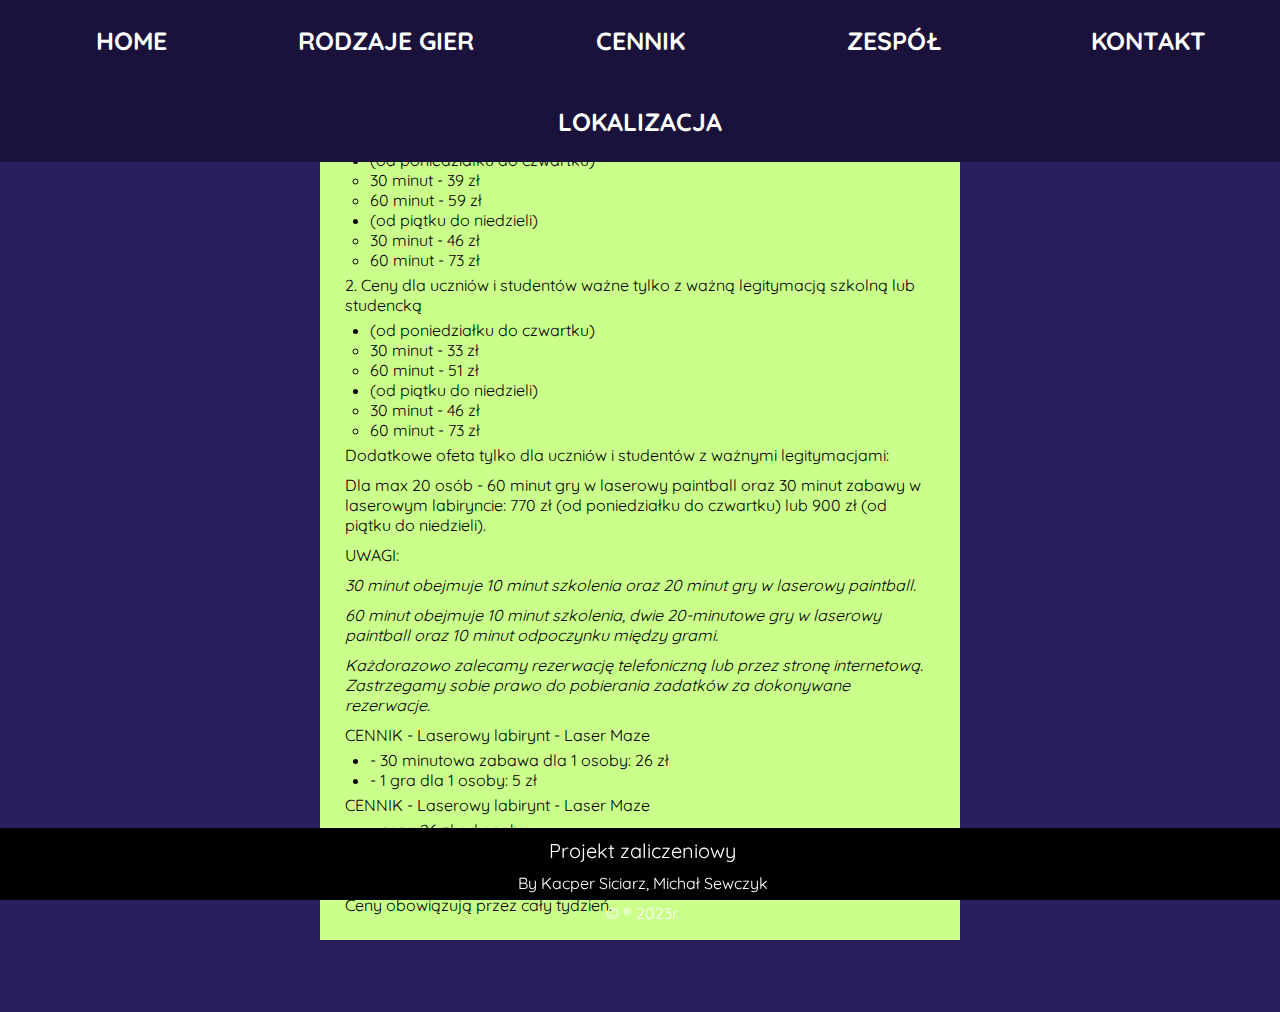
==== Cennik/cennik.html @ 64612f25 "Dodano podstrony, walidacje email" ====
<!DOCTYPE html>
<html lang="pl">

<head>
    <meta charset="UTF-8">
    <link href="https://fonts.googleapis.com/css2?family=Quicksand&display=swap" rel="stylesheet">
    <script src="Script/index.js"></script>
    <meta http-equiv="X-UA-Compatible" content="IE=edge">
    <meta name="viewport" content="width=device-width, initial-scale=1.0">
    <link rel="stylesheet" href="../Style/index.css">
    <link rel="stylesheet" href="style.css">
    <title>Laser Tag - Cennik</title>
</head>

<body>
    <header>
        <nav id="nav">
            <ul>
                <li><a href="../index.html">HOME</a></li>
                <li><a href="../Dzialalnosc/dzialalnosc.html">RODZAJE GIER</a></li>
                <li><a href="../Cennik/cennik.html">CENNIK</a></li>
                <li><a href="../Zespol/zespol.html">ZESPÓŁ</a></li>
                <li><a href="../Kontakt/kontakt.html">KONTAKT</a></li>
                <li><a href="../Lokalizacja/lokalizacja.html">LOKALIZACJA</a></li>
            </ul>
        </nav>
    </header>
    <div class="main">

        <div class="columns">
            <h2>Cennik:</h2>
            <p>1. Ceny podstawowe</p>
            <ul>
                <li> (od poniedziałku do czwartku)</li>
                <ul>
                    <li> 30 minut - 39 zł</li>
                    <li> 60 minut - 59 zł</li>
                </ul>
                <li> (od piątku do niedzieli)</li>
                <ul>
                    <li> 30 minut - 46 zł</li>
                    <li> 60 minut - 73 zł</li>
                </ul>
            </ul>
            <p>2. Ceny dla uczniów i studentów ważne tylko z ważną legitymacją szkolną lub studencką</p>
            <ul>
                <li> (od poniedziałku do czwartku)</li>
                <ul>
                    <li> 30 minut - 33 zł</li>
                    <li> 60 minut - 51 zł</li>
                </ul>
                <li> (od piątku do niedzieli)</li>
                <ul>
                    <li> 30 minut - 46 zł</li>
                    <li> 60 minut - 73 zł</li>
                </ul>
            </ul>
            <p> Dodatkowe ofeta tylko dla uczniów i studentów z ważnymi legitymacjami:</p>
            <p> Dla max 20 osób - 60 minut gry w laserowy paintball oraz 30 minut zabawy w laserowym labiryncie: 770 zł (od poniedziałku do czwartku) lub 900 zł (od piątku do niedzieli).</p>

            <p>UWAGI:</p>
            <p><i>30 minut obejmuje 10 minut szkolenia oraz 20 minut gry w laserowy paintball.</i></p>
            <p><i>60 minut obejmuje 10 minut szkolenia, dwie 20-minutowe gry w laserowy paintball oraz 10 minut odpoczynku między grami.</i></p>
            <p><i>Każdorazowo zalecamy rezerwację telefoniczną lub przez stronę internetową. Zastrzegamy sobie prawo do pobierania zadatków za dokonywane rezerwacje. </i></p>



            <p>CENNIK - Laserowy labirynt - Laser Maze </p>
            <ul>
                <li> - 30 minutowa zabawa dla 1 osoby: 26 zł

                </li>
                <li> - 1 gra dla 1 osoby: 5 zł</li>
            </ul>
            <p>CENNIK - Laserowy labirynt - Laser Maze </p>
            <ul>
                <li> - cena 26 zł od osoby. </li>
            </ul>
            <p> CENNIK - Rozbrajenie Bomby</p>
            <ul>
                <li>- cena 26 zł od osoby.</li>
            </ul>
            <p>Ceny obowiązują przez cały tydzień.</p>
        </div>
    </div>
    <footer>
        <p class="p">Projekt zaliczeniowy</p>
        <p>By Kacper Siciarz, Michał Sewczyk</p>
        <p>&#169; &#174; 2023r.</p>
    </footer>
</body>

</html>
---- Style/index.css ----
:root {
    --color1: #ee4266;
    --color2: #2a1e5c;
    --color3: #000000;
    --color4: #c4cbca;
    --color5: #cbff8c;
    --color6: #1a123a;
    --color7: #181818;
}

* {
    box-sizing: border-box;
    margin: 0;
    padding: 0;
    text-decoration: none;
    font-family: 'Quicksand';
}

body {
    padding-top: 70px;
    background-color: var(--color2);
}

.main {
    display: flex;
    flex-wrap: nowrap;
    flex-direction: column;
    justify-content: space-around;
    min-height: 1vh;
    padding-bottom: 8vh;
}

.columns {
    display: flex;
    flex-direction: row;
    flex-wrap: nowrap;
    justify-content: center;
    background-color: var(--color2);
}

nav {
    background-color: var(--color6);
    width: 100%;
    position: fixed;
    top: 0;
    z-index: 2;
}

nav ul {
    list-style: none;
    text-align: center;
    width: 100%;
}

nav li {
    display: inline-block;
    padding: 25.1px;
    margin: 0px;
}

nav li:hover {
    background-color: var(--color2);
}

nav a {
    display: block;
    width: 200px;
    color: white;
    font-size: 25px;
    font-weight: bold;
}

nav a:active {
    color: var(--color1);
    text-shadow: 2px 2px 2px white;
    transition-duration: 100ms;
}

.section1 {
    height: 85vh;
    background-repeat: no-repeat;
    width: 80%;
    background-size: cover;
    display: block;
    margin: auto;
}

.section1 img {
    height: 90vh;
    width: 100%;
    z-index: 0;
}

.shadow {
    height: 85vh;
    width: 80%;
    background-color: rgba(0, 0, 0, 0.623);
    position: absolute;
    z-index: 1;
    margin: auto;
    display: block;
}

h1 {
    color: var(--color1);
    font-size: 100px;
    text-align: center;
    padding-top: 35vh;
}

.column {
    width: 40%;
    padding-top: 15px;
    padding-left: 5px;
    padding-right: 5px;
    min-height: 100vh;
    background-color: var(--color7);
    line-height: 1.5;
    text-align: justify;
}

.column1 {
    display: flex;
    flex-direction: column;
    flex-wrap: nowrap;
}

.textBox {
    background-color: var(--color5);
    margin: 5px;
    padding: 15px;
    border: var(--color2) 2px solid;
}

li {
    margin-left: 30px;
}

footer {
    background-color: var(--color3);
    color: white;
    bottom: 0;
    position: fixed;
    height: 8vh;
    padding-left: 5px;
    padding-top: 5px;
    width: 100%;
    text-align: center;
    z-index: 2;
}

.p {
    font-size: 20px;
}
---- Cennik/style.css ----
.columns {
    background-color: #cbff8c;
    display: flex;
    flex-direction: column;
    margin-left: auto;
    margin-right: auto;
    padding: 20px;
    width: 50%;
    position: relative;
}

h2 {
    color: var(--color1);
}

p {
    padding: 5px;
}
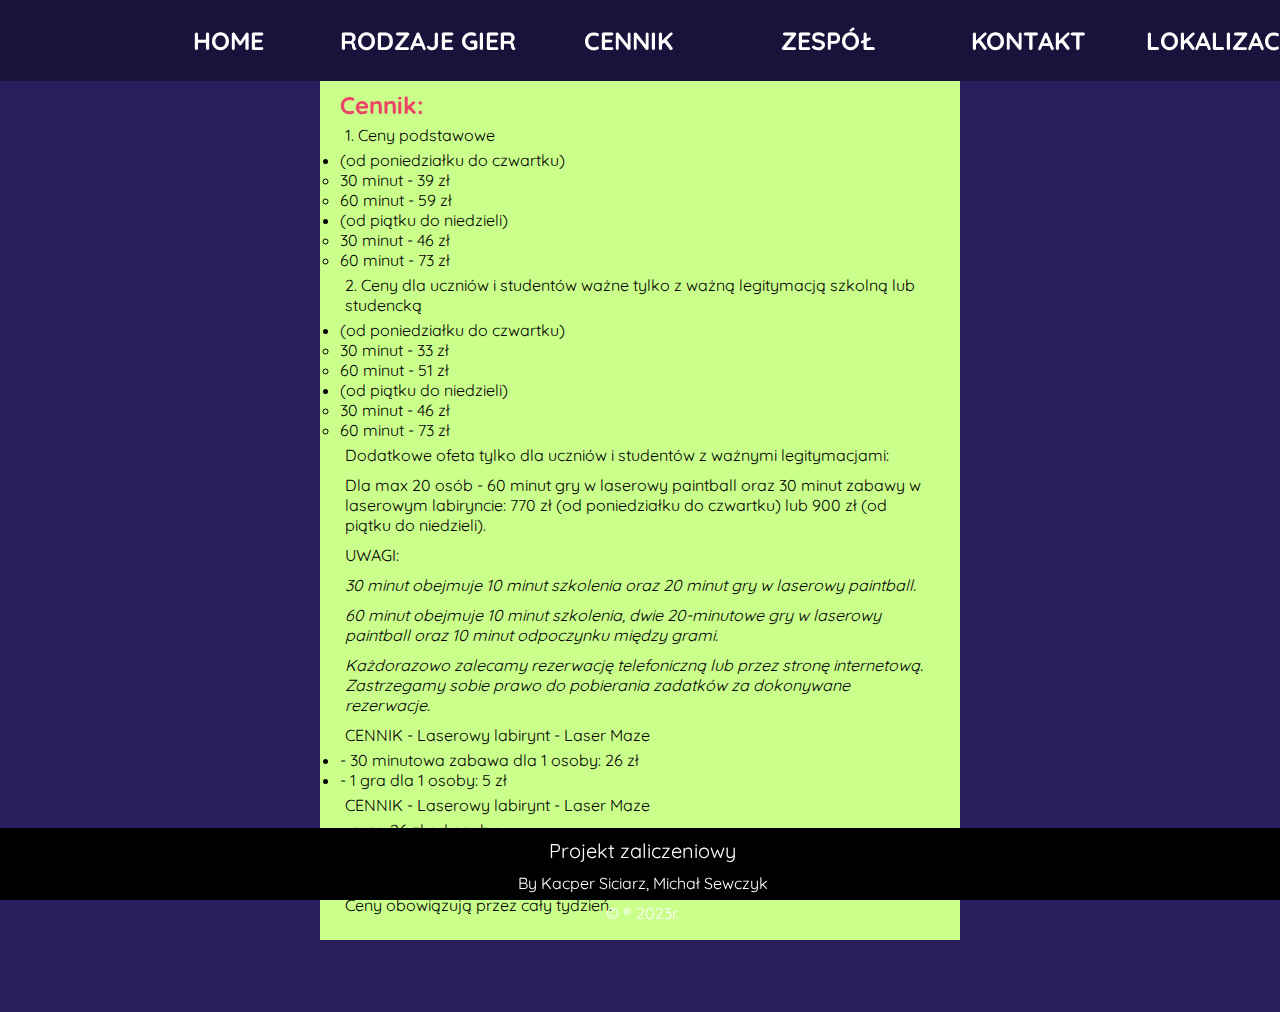
==== commit 660051c6: "Zaktualizowano navigację na wszystkich podstronach." ====
--- a/Cennik/cennik.html
+++ b/Cennik/cennik.html
@@ -16,12 +16,12 @@
     <header>
         <nav id="nav">
             <ul>
-                <li><a href="../index.html">HOME</a></li>
-                <li><a href="../Dzialalnosc/dzialalnosc.html">RODZAJE GIER</a></li>
-                <li><a href="../Cennik/cennik.html">CENNIK</a></li>
-                <li><a href="../Zespol/zespol.html">ZESPÓŁ</a></li>
-                <li><a href="../Kontakt/kontakt.html">KONTAKT</a></li>
-                <li><a href="../Lokalizacja/lokalizacja.html">LOKALIZACJA</a></li>
+                <a href="../index.html"><li>HOME</li></a>
+                <a href="../Dzialanosc/dzialalnosc.html"><li>RODZAJE GIER</li></a>
+                <a href="../Cennik/cennik.html"><li>CENNIK</li></a>
+                <a href="../Zespol/zespol.html"><li>ZESPÓŁ</li></a>
+                <a href="../Kontakt/kontakt.html"><li>KONTAKT</li></a>
+                <a href="../Lokalizacja/lokalizacja.html"><li>LOKALIZACJA</li></a>
             </ul>
         </nav>
     </header>
--- a/Style/index.css
+++ b/Style/index.css
@@ -44,30 +44,35 @@
     position: fixed;
     top: 0;
     z-index: 2;
+    justify-content: center;
+    display: flex;
 }
 
 nav ul {
     list-style: none;
     text-align: center;
-    width: 100%;
+    width: 80%;
+    display: flex;
+    justify-content: space-between;
+}
+
+nav a {
+    display: inline-block;
+    padding-top: 25px;
+    padding-bottom: 25px;
+}
+
+nav a:hover {
+    background-color: var(--color2);
 }
 
 nav li {
-    display: inline-block;
-    padding: 25.1px;
-    margin: 0px;
-}
-
-nav li:hover {
-    background-color: var(--color2);
-}
-
-nav a {
     display: block;
     width: 200px;
     color: white;
     font-size: 25px;
     font-weight: bold;
+    margin: 0;
 }
 
 nav a:active {
@@ -132,10 +137,6 @@
     border: var(--color2) 2px solid;
 }
 
-li {
-    margin-left: 30px;
-}
-
 footer {
     background-color: var(--color3);
     color: white;
